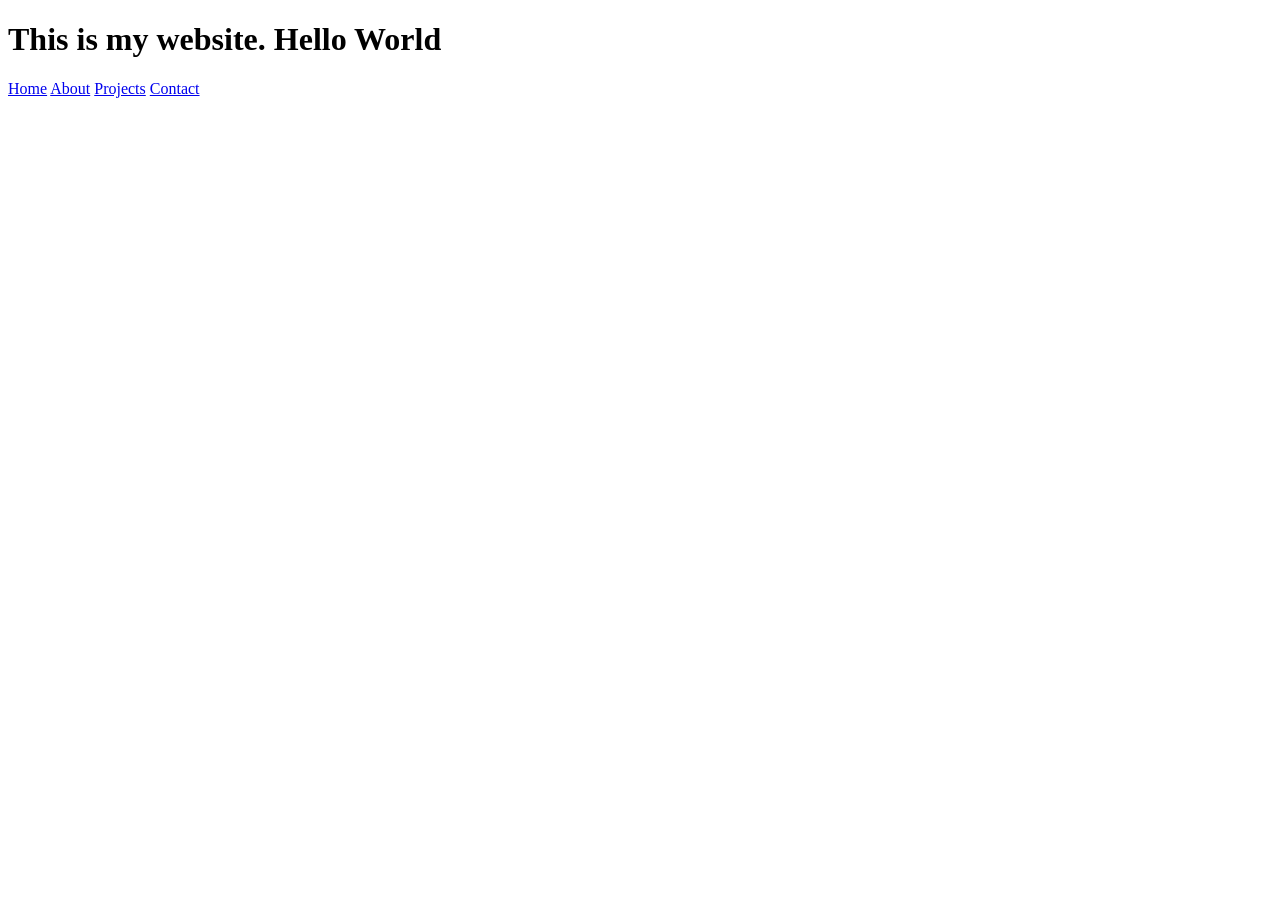
==== midterm-activity/index.html @ ac6e4ab9 "initial commit" ====
<!DOCTYPE html>
<html>
    <head>
        <title>
            Homepage
        </title>
    </head>
    <body>
        <h1>This is my website. Hello World</h1>
        <a href="index.html">Home</a>
        <a href="about.html">About</a>
        <a href="projects.html">Projects</a>
        <a href="contact.html">Contact</a>
    </body>

</html>
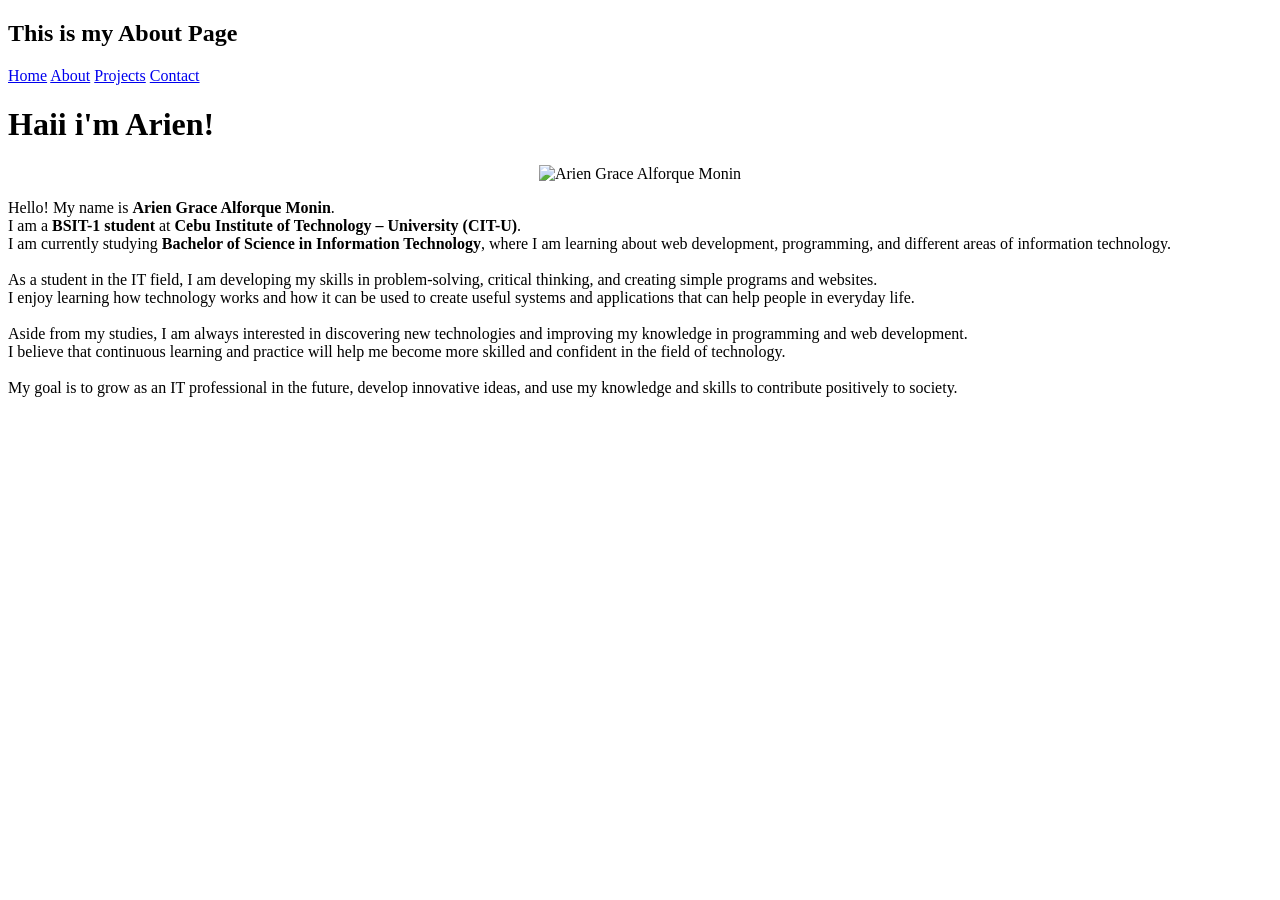
==== commit 0dd2840d: "Update index.html" ====
--- a/midterm-activity/index.html
+++ b/midterm-activity/index.html
@@ -1,16 +1,38 @@
 <!DOCTYPE html>
 <html>
-    <head>
-        <title>
-            Homepage
-        </title>
-    </head>
-    <body>
-        <h1>This is my website. Hello World</h1>
+
+<head>
+    <title>Arieniee's Website</title>
+    <link rel="stylesheet" href="style.css">
+</head>
+
+<body>
+
+<nav>
+    <h1>This is my About Page</h1>
         <a href="index.html">Home</a>
         <a href="about.html">About</a>
         <a href="projects.html">Projects</a>
         <a href="contact.html">Contact</a>
-    </body>
+</nav>
 
-</html>+<h1>Haii i'm Arien!</h1>
+
+<center><img src="c:\Users\Susan\Downloads\home(index.html).jpg" alt="Arien Grace Alforque Monin" width="250"></center>
+
+<p>
+Hello! My name is <strong>Arien Grace Alforque Monin</strong>.<br>
+I am a <strong>BSIT-1 student</strong> at <strong>Cebu Institute of Technology – University (CIT-U)</strong>.<br>
+I am currently studying <strong>Bachelor of Science in Information Technology</strong>, where I am learning about web development, programming, and different areas of information technology.<br><br>
+
+As a student in the IT field, I am developing my skills in problem-solving, critical thinking, and creating simple programs and websites.<br>
+I enjoy learning how technology works and how it can be used to create useful systems and applications that can help people in everyday life.<br><br>
+
+Aside from my studies, I am always interested in discovering new technologies and improving my knowledge in programming and web development.<br>
+I believe that continuous learning and practice will help me become more skilled and confident in the field of technology.<br><br>
+
+My goal is to grow as an IT professional in the future, develop innovative ideas, and use my knowledge and skills to contribute positively to society.
+</p>
+
+</body>
+</html>
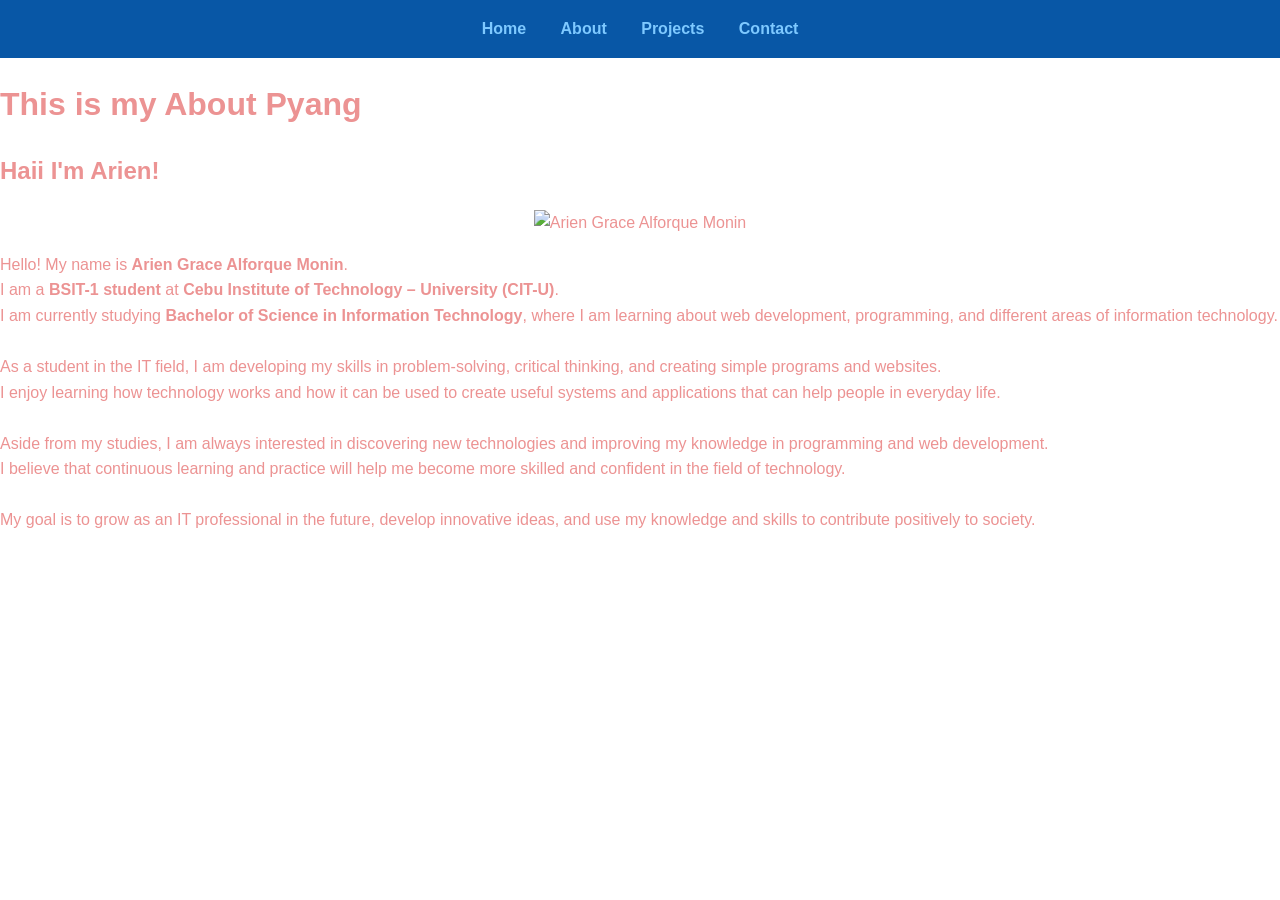
==== commit 57f81424: "Revise About page content and layout Updated the About page content and structure, including new hea" ====
--- a/midterm-activity/index.html
+++ b/midterm-activity/index.html
@@ -1,7 +1,7 @@
 <!DOCTYPE html>
-<html>
-
+<html lang="en">
 <head>
+    <meta charset="UTF-8">
     <title>Arieniee's Website</title>
     <link rel="stylesheet" href="style.css">
 </head>
@@ -9,30 +9,40 @@
 <body>
 
 <nav>
-    <h1>This is my About Page</h1>
-        <a href="index.html">Home</a>
-        <a href="about.html">About</a>
-        <a href="projects.html">Projects</a>
-        <a href="contact.html">Contact</a>
+    <a href="index.html" class="active">Home</a>
+    <a href="about.html">About</a>
+    <a href="projects.html">Projects</a>
+    <a href="contact.html">Contact</a>
 </nav>
 
-<h1>Haii i'm Arien!</h1>
+<div class="container">
 
-<center><img src="c:\Users\Susan\Downloads\home(index.html).jpg" alt="Arien Grace Alforque Monin" width="250"></center>
+    <h1>This is my About Pyang</h1>
+    <h2>Haii I'm Arien!</h2>
 
-<p>
-Hello! My name is <strong>Arien Grace Alforque Monin</strong>.<br>
-I am a <strong>BSIT-1 student</strong> at <strong>Cebu Institute of Technology – University (CIT-U)</strong>.<br>
-I am currently studying <strong>Bachelor of Science in Information Technology</strong>, where I am learning about web development, programming, and different areas of information technology.<br><br>
+    <div style="text-align: center;">
+        <center><img src="c:\Users\Susan\Downloads\home(index.html).jpg" alt="Arien Grace Alforque Monin" width="180"></center>
+             
+    </div>
 
-As a student in the IT field, I am developing my skills in problem-solving, critical thinking, and creating simple programs and websites.<br>
-I enjoy learning how technology works and how it can be used to create useful systems and applications that can help people in everyday life.<br><br>
+    <p>
+        Hello! My name is <strong>Arien Grace Alforque Monin</strong>.<br>
+        I am a <strong>BSIT-1 student</strong> at <strong>Cebu Institute of Technology – University (CIT-U)</strong>.<br>
+        I am currently studying <strong>Bachelor of Science in Information Technology</strong>, where I am learning about web development, programming, and different areas of information technology.
+        <br><br>
 
-Aside from my studies, I am always interested in discovering new technologies and improving my knowledge in programming and web development.<br>
-I believe that continuous learning and practice will help me become more skilled and confident in the field of technology.<br><br>
+        As a student in the IT field, I am developing my skills in problem-solving, critical thinking, and creating simple programs and websites.<br>
+        I enjoy learning how technology works and how it can be used to create useful systems and applications that can help people in everyday life.
+        <br><br>
 
-My goal is to grow as an IT professional in the future, develop innovative ideas, and use my knowledge and skills to contribute positively to society.
-</p>
+        Aside from my studies, I am always interested in discovering new technologies and improving my knowledge in programming and web development.<br>
+        I believe that continuous learning and practice will help me become more skilled and confident in the field of technology.
+        <br><br>
+
+        My goal is to grow as an IT professional in the future, develop innovative ideas, and use my knowledge and skills to contribute positively to society.
+    </p>
+
+</div>
 
 </body>
 </html>
--- a/midterm-activity/style.css
+++ b/midterm-activity/style.css
@@ -0,0 +1,54 @@
+/* General Styles */
+body {
+   font-family: Arial, sans-serif;
+   margin: 0;
+   padding: 0;
+   line-height: 1.6;
+   color: #ec9393;
+}
+/* Navigation Menu */
+nav {
+   background-color: #0857a6;
+   padding: 1rem;
+   text-align: center;
+}
+nav a {
+   color: rgb(126, 201, 255);
+   text-decoration: none;
+   margin: 0 15px;
+   font-weight: bold;
+}
+/* Hover Effect Requirement */
+nav a:hover {
+   color: #98f8f2;
+   text-decoration: underline;
+}
+/* Layout Spacing */
+section {
+   padding: 20px;
+   max-width: 800px;
+   margin: auto;
+}
+header {
+   background: #dc75ec;
+   padding: 2rem;
+   text-align: center;
+}
+footer {
+   text-align: center;
+   padding: 1rem;
+   background: #2c3e50;
+   color: rgb(53, 250, 234);
+   margin-top: 20px;
+}
+/* Simple Flexbox for Projects */
+.project-list {
+   display: flex;
+   flex-wrap: wrap;
+   gap: 20px;
+}
+.project-card {
+   border: 1px solid #f991d3;
+   padding: 10px;
+   width: 200px;
+}
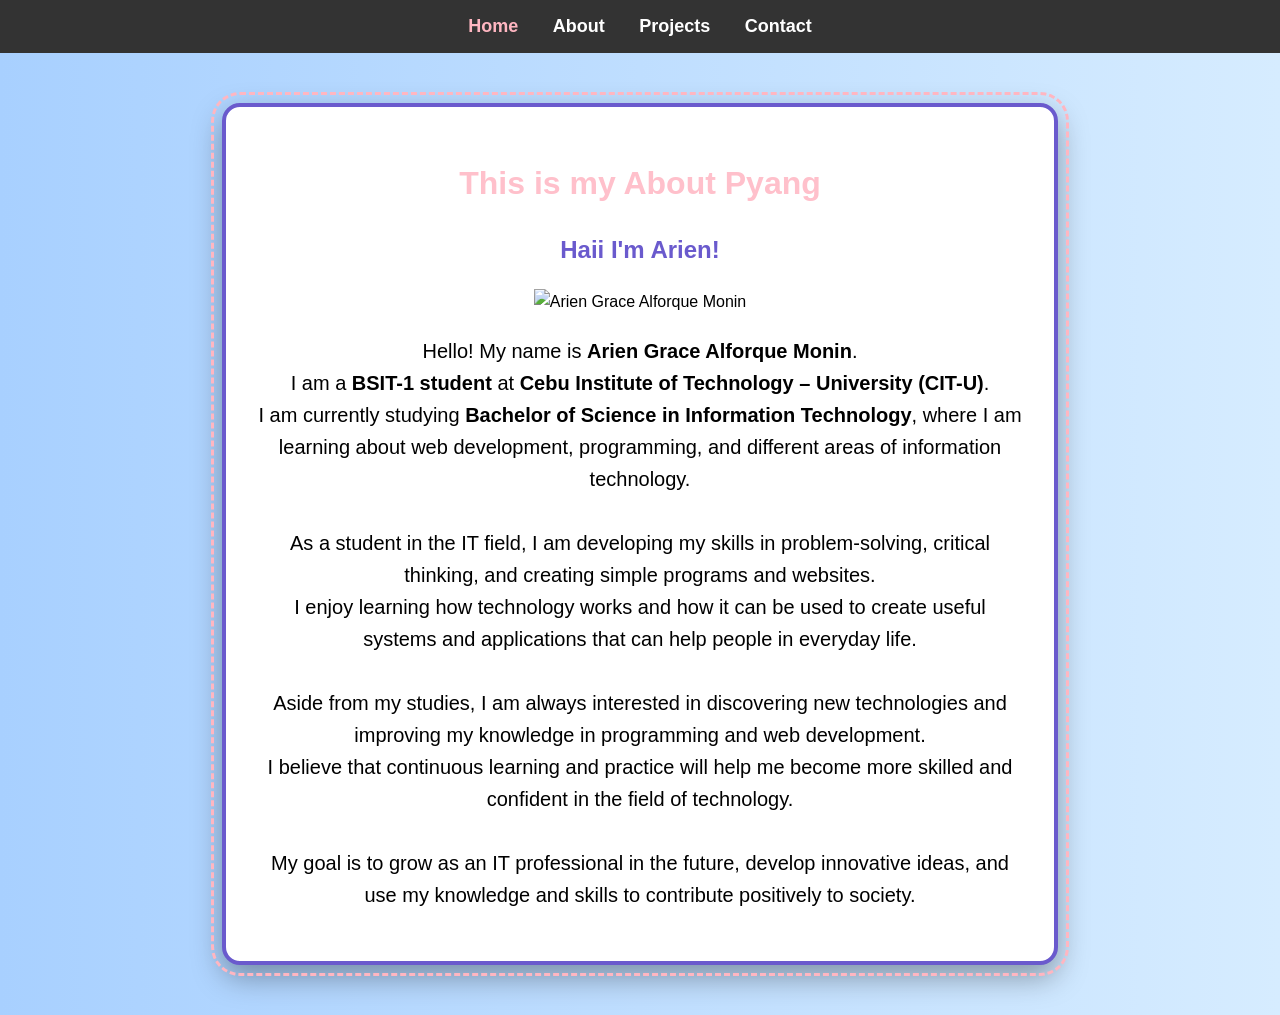
==== commit 29671422: "debug changes" ====
--- a/midterm-activity/index.html
+++ b/midterm-activity/index.html
@@ -21,7 +21,7 @@
     <h2>Haii I'm Arien!</h2>
 
     <div style="text-align: center;">
-        <center><img src="c:\Users\Susan\Downloads\home(index.html).jpg" alt="Arien Grace Alforque Monin" width="180"></center>
+        <center><img src="c:\Users\L15Y16W25\Downloads\home(index.html).jpg" alt="Arien Grace Alforque Monin" width="180"></center>
              
     </div>
 
--- a/midterm-activity/style.css
+++ b/midterm-activity/style.css
@@ -1,54 +1,136 @@
-/* General Styles */
-body {
-   font-family: Arial, sans-serif;
-   margin: 0;
-   padding: 0;
-   line-height: 1.6;
-   color: #ec9393;
+/*  PAGE STYLE  */
+body{
+    font-family: 'Poppins', Arial, sans-serif;
+    background: linear-gradient(to right, #a8d0ff, #d6ecff);
+    margin: 0;
+    padding: 0;
+    line-height: 1.6;
+    color: black;
 }
-/* Navigation Menu */
-nav {
-   background-color: #0857a6;
-   padding: 1rem;
-   text-align: center;
+ 
+/*  NAVIGATION BAR  */
+nav{
+    background-color: #333;
+    padding: 12px;
+    text-align: center;
 }
-nav a {
-   color: rgb(126, 201, 255);
-   text-decoration: none;
-   margin: 0 15px;
-   font-weight: bold;
+ 
+nav a{
+    color: white;
+    text-decoration: none;
+    margin: 0 15px;
+    font-weight: bold;
+    font-size: 18px;
+    transition: 0.3s;
 }
-/* Hover Effect Requirement */
-nav a:hover {
-   color: #98f8f2;
-   text-decoration: underline;
+ 
+nav a.active{
+    color: #ffb6c1;
 }
-/* Layout Spacing */
-section {
-   padding: 20px;
-   max-width: 800px;
-   margin: auto;
+ 
+/* Unique font hover effects */
+nav a:nth-child(1):hover{
+    font-family: 'Pacifico', cursive;
 }
-header {
-   background: #dc75ec;
-   padding: 2rem;
-   text-align: center;
+ 
+nav a:nth-child(2):hover{
+    font-family: 'Playfair Display', serif;
 }
-footer {
-   text-align: center;
-   padding: 1rem;
-   background: #2c3e50;
-   color: rgb(53, 250, 234);
-   margin-top: 20px;
+ 
+nav a:nth-child(3):hover{
+    font-family: 'Orbitron', sans-serif;
 }
-/* Simple Flexbox for Projects */
-.project-list {
-   display: flex;
-   flex-wrap: wrap;
-   gap: 20px;
+ 
+nav a:nth-child(4):hover{
+    letter-spacing: 2px;
 }
-.project-card {
-   border: 1px solid #f991d3;
-   padding: 10px;
-   width: 200px;
+ 
+/* PROFILE IMAGE  */
+.profile-img{
+    border: 6px solid #ffffff;
+    border-radius: 15px;
+    padding: 5px;
+    box-shadow: 0 10px 25px rgba(0,0,0,0.4);
+    outline: 3px solid #6a5acd;
+    outline-offset: 4px;
+    transition: transform 0.3s ease, box-shadow 0.3s ease;
 }
+ 
+.profile-img:hover{
+    transform: scale(1.05);
+    box-shadow: 0 15px 35px rgba(0,0,0,0.6);
+}
+ 
+/*  CONTAINER BOX */
+.container{
+    width: 60%;
+    margin: 50px auto;
+    padding: 30px;
+    background: white;
+    border: 4px solid #6a5acd;
+    border-radius: 18px;
+    box-shadow: 0 12px 30px rgba(0,0,0,0.35);
+    outline: 3px dashed #ffb6c1;
+    outline-offset: 8px;
+    transition: transform 0.3s ease;
+}
+ 
+.container:hover{
+    transform: scale(1.02);
+}
+ 
+/*  HEADINGS & TEXT  */
+h1{
+    color: pink;
+    text-align: center;
+}
+ 
+h2{
+    text-align: center;
+    color: #6a5acd;
+}
+ 
+p{
+    font-family: Verdana, sans-serif;
+    font-size: 20px;
+    text-align: center;
+}
+ 
+/* FORM STYLING */
+input, textarea{
+    width: 100%;
+    padding: 10px;
+    border-radius: 8px;
+    border: 2px solid #ccc;
+    font-size: 14px;
+}
+ 
+input:focus, textarea:focus{
+    border-color: #6a5acd;
+    box-shadow: 0 0 8px rgba(106,90,205,0.5);
+    outline: none;
+}
+ 
+/* Submit button */
+input[type="submit"]{
+    background-color: #6a5acd;
+    color: white;
+    border: none;
+    cursor: pointer;
+    font-weight: bold;
+    padding: 10px;
+}
+ 
+input[type="submit"]:hover{
+    background-color: #483d8b;
+}
+ 
+/*  IMAGE CLICK TRANSITION  */
+img{
+    transition: transform 0.6s ease;
+    cursor: pointer;
+}
+ 
+img.move-side{
+    transform: translateX(120px);
+}
